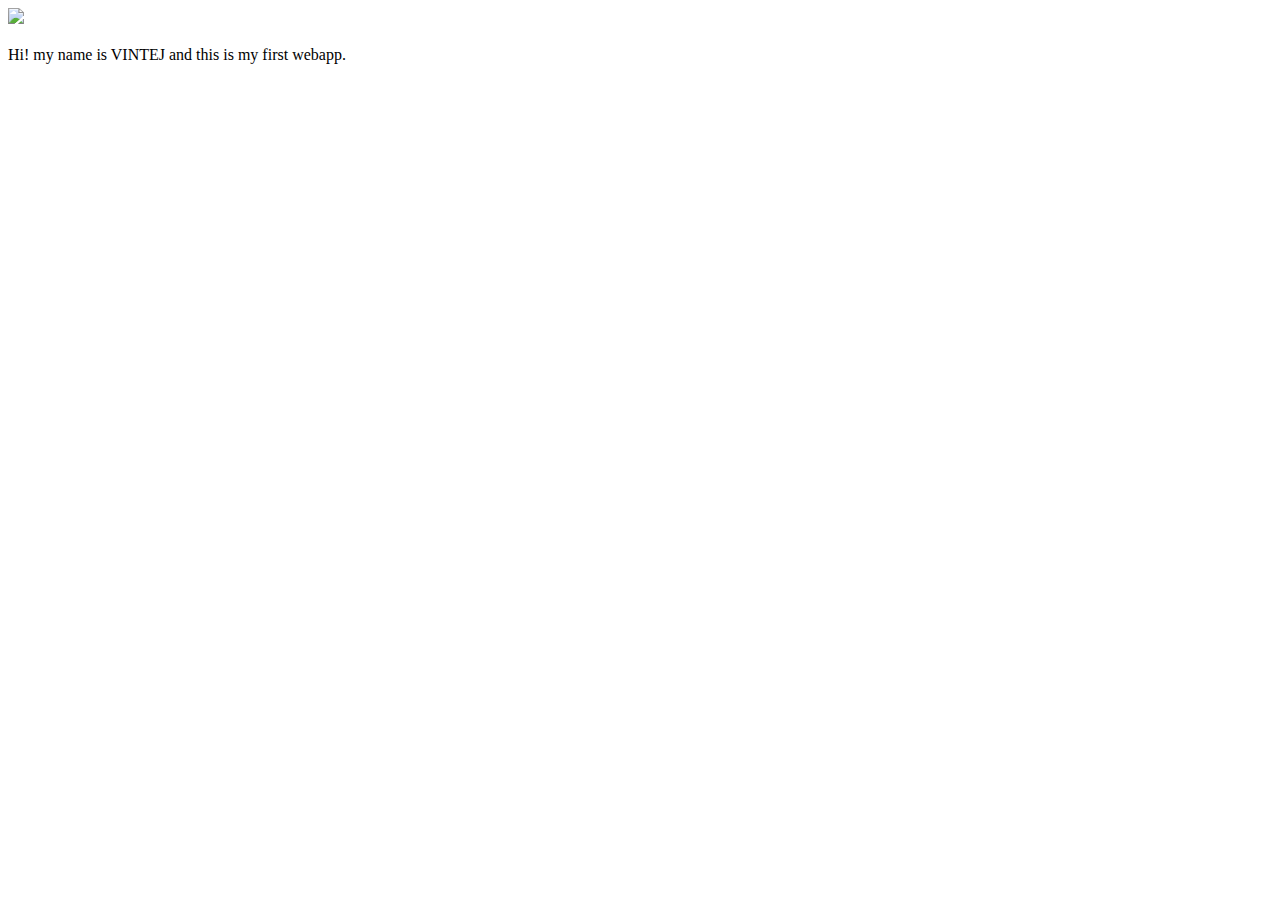
==== ui/index.html @ 7bd1eb7b "[imad-console] Updates ui/index.html" ====
<!doctype html>
<html>
    <head>
        <link href="/ui/style.css" rel="stylesheet" />
    </head>
    <body>
        <div class="center">
            <img src="/ui/madi.png" class="img-medium"/>
        </div>
        <br>
        <div class="center text-big bold">
            Hi! my name is VINTEJ and this is my first webapp.
        </div>
        <script type="text/javascript" src="/ui/main.js">
        </script>
    </body>
</html>
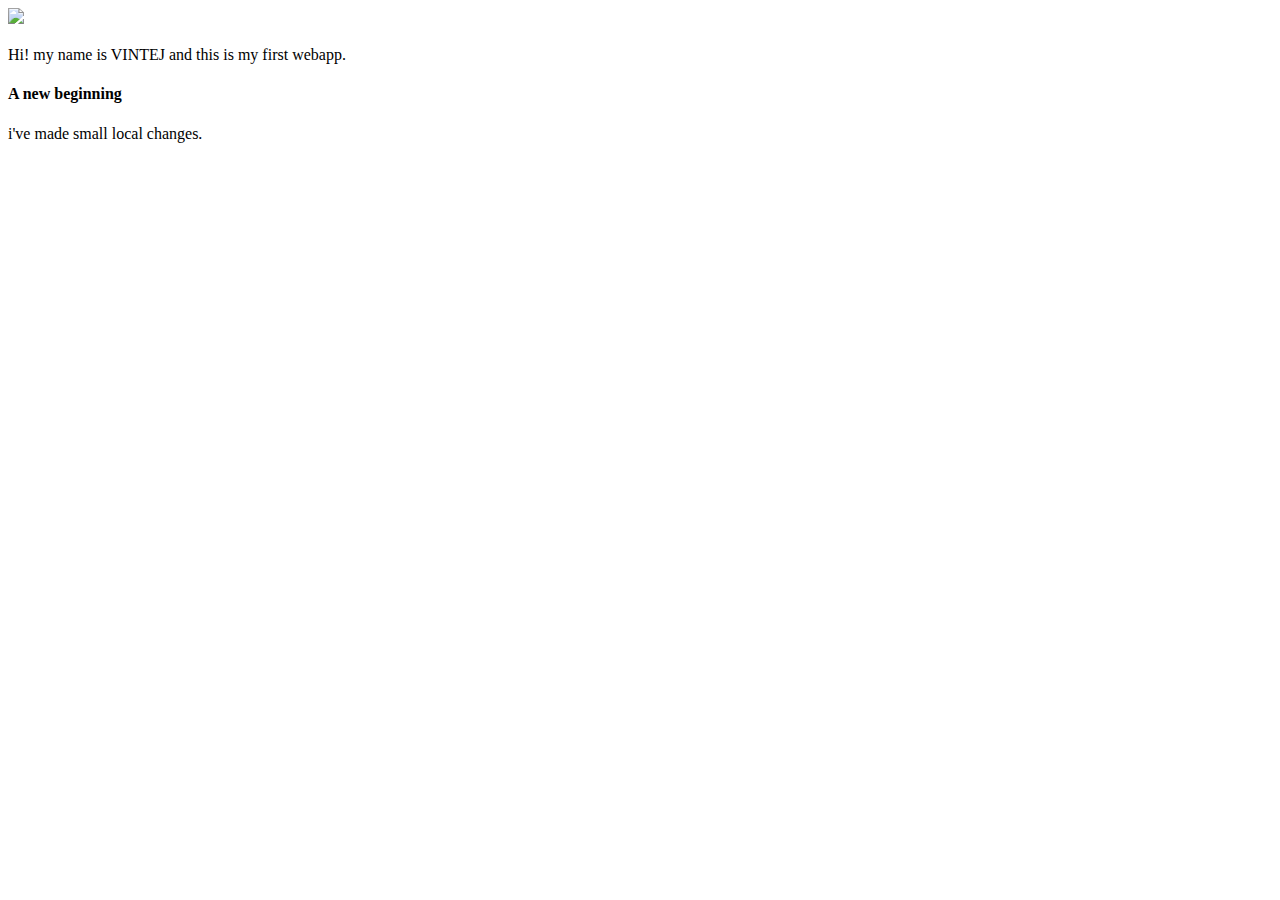
==== commit 36665c65: "[imad-console] Updates ui/index.html" ====
--- a/ui/index.html
+++ b/ui/index.html
@@ -10,6 +10,8 @@
         <br>
         <div class="center text-big bold">
             Hi! my name is VINTEJ and this is my first webapp.
+            <h4>A new beginning</h4>
+            i've made small local changes.
         </div>
         <script type="text/javascript" src="/ui/main.js">
         </script>
